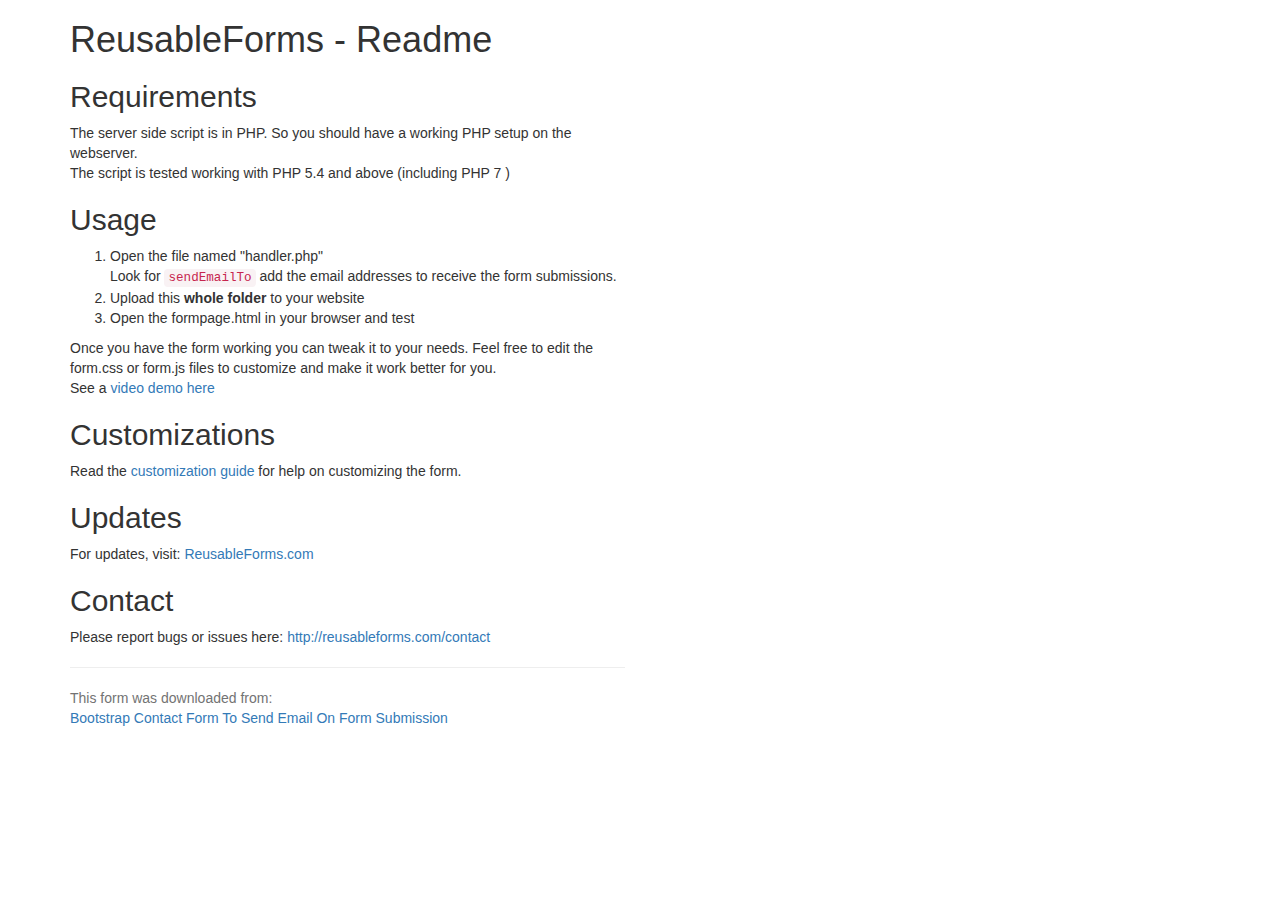
==== readme.html @ 8034a696 "Add files via upload" ====
<!doctype html>

<html lang="en">
<head>
  <meta charset="utf-8">

  <title>Reusable Form Readme First</title>
  <!-- Latest compiled and minified CSS -->
<link rel="stylesheet" href="https://maxcdn.bootstrapcdn.com/bootstrap/3.3.7/css/bootstrap.min.css" >

</head>

<body>
<div class="container">
<div class="row">
<div class="col-md-6">
<h1>ReusableForms - Readme</h1>

<h2>Requirements</h2>
The server side script is in PHP. So you should have a working PHP setup on the webserver.
<p>
The script is tested working with PHP 5.4 and above (including PHP 7 )
</p>

<h2>Usage</h2>
<ol>
<li>Open the file named "handler.php" <br/> Look for <code>sendEmailTo</code> add the email addresses to receive the form submissions.</li>
<li>Upload this <strong>whole folder</strong> to your website</li>
<li>Open the formpage.html in your browser and test</li>
</ol>
Once you have the form working you can tweak it to your needs. Feel free to edit the form.css or form.js files to customize and make it work better for you.
<p>
See a <a href="https://youtu.be/jAr4ZtLnmn0">video demo here</a>
</p>
<h2>Customizations</h2>
Read the <a href="http://reusableforms.com/doc/customization">customization guide</a> for help on customizing the form.

<h2>Updates</h2>
For updates, visit: <a href="http://reusableforms.com">ReusableForms.com</a>

<h2>Contact</h2>
Please report bugs or issues here:
<a href="http://reusableforms.com/contact">http://reusableforms.com/contact</a>
<p></p>
<hr/>
<p class="help-block">
This form was downloaded from:<br/>
<a href="http://reusableforms.com/d/e1/bootstrap-contact-form-send-email">Bootstrap Contact Form  To Send Email On Form Submission</a>
</p>

</div>
</div>
</div>
</body>
</html>
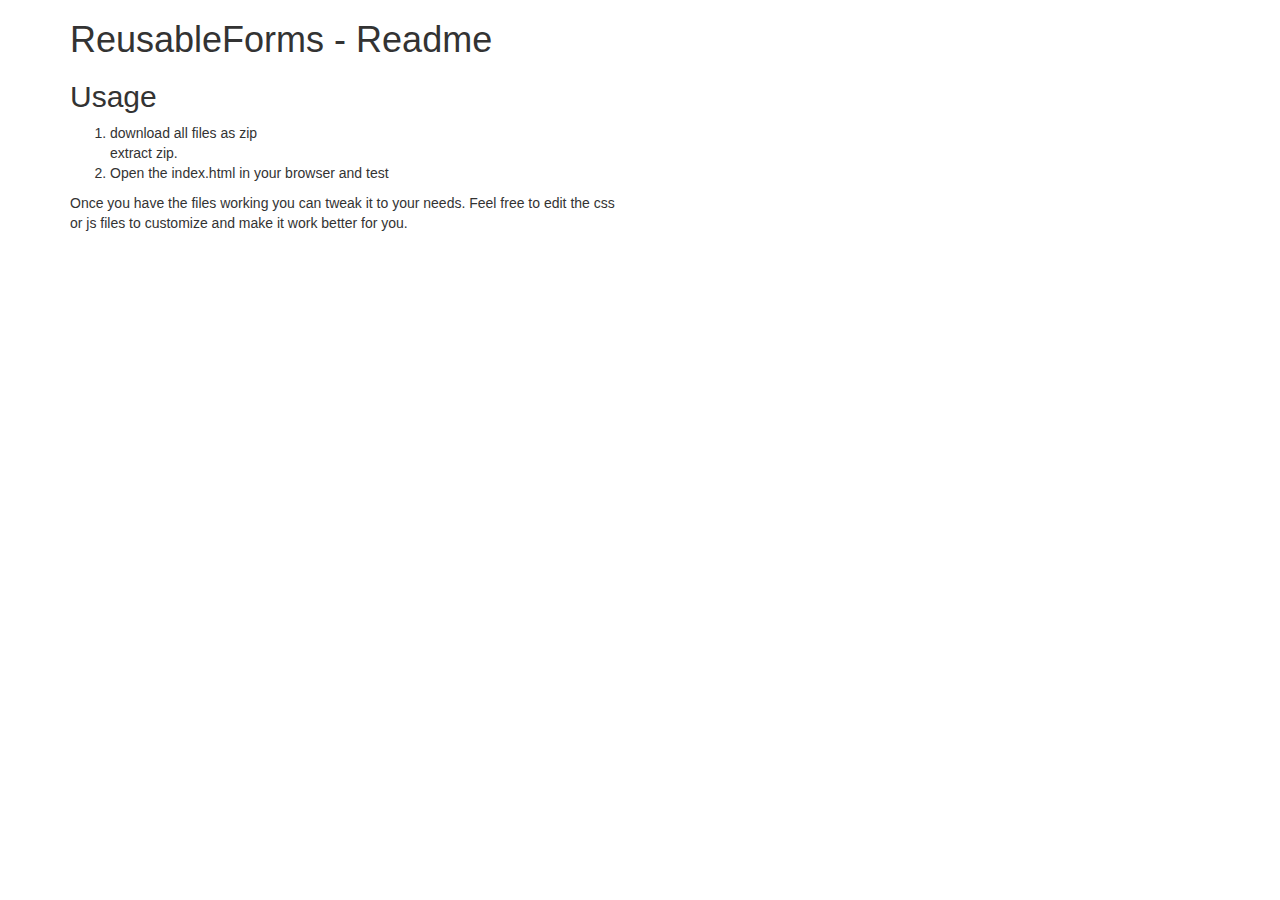
==== commit dc983ec5: "Update readme.html" ====
--- a/readme.html
+++ b/readme.html
@@ -16,40 +16,21 @@
 <div class="col-md-6">
 <h1>ReusableForms - Readme</h1>
 
-<h2>Requirements</h2>
-The server side script is in PHP. So you should have a working PHP setup on the webserver.
-<p>
-The script is tested working with PHP 5.4 and above (including PHP 7 )
-</p>
+
 
 <h2>Usage</h2>
 <ol>
-<li>Open the file named "handler.php" <br/> Look for <code>sendEmailTo</code> add the email addresses to receive the form submissions.</li>
-<li>Upload this <strong>whole folder</strong> to your website</li>
-<li>Open the formpage.html in your browser and test</li>
+<li>download all files as zip<br/> extract zip.</li>
+
+<li>Open the index.html in your browser and test</li>
 </ol>
-Once you have the form working you can tweak it to your needs. Feel free to edit the form.css or form.js files to customize and make it work better for you.
+Once you have the files working you can tweak it to your needs. Feel free to edit the css or js files to customize and make it work better for you.
 <p>
-See a <a href="https://youtu.be/jAr4ZtLnmn0">video demo here</a>
-</p>
-<h2>Customizations</h2>
-Read the <a href="http://reusableforms.com/doc/customization">customization guide</a> for help on customizing the form.
 
-<h2>Updates</h2>
-For updates, visit: <a href="http://reusableforms.com">ReusableForms.com</a>
 
-<h2>Contact</h2>
-Please report bugs or issues here:
-<a href="http://reusableforms.com/contact">http://reusableforms.com/contact</a>
-<p></p>
-<hr/>
-<p class="help-block">
-This form was downloaded from:<br/>
-<a href="http://reusableforms.com/d/e1/bootstrap-contact-form-send-email">Bootstrap Contact Form  To Send Email On Form Submission</a>
-</p>
 
 </div>
 </div>
 </div>
 </body>
-</html>+</html>
